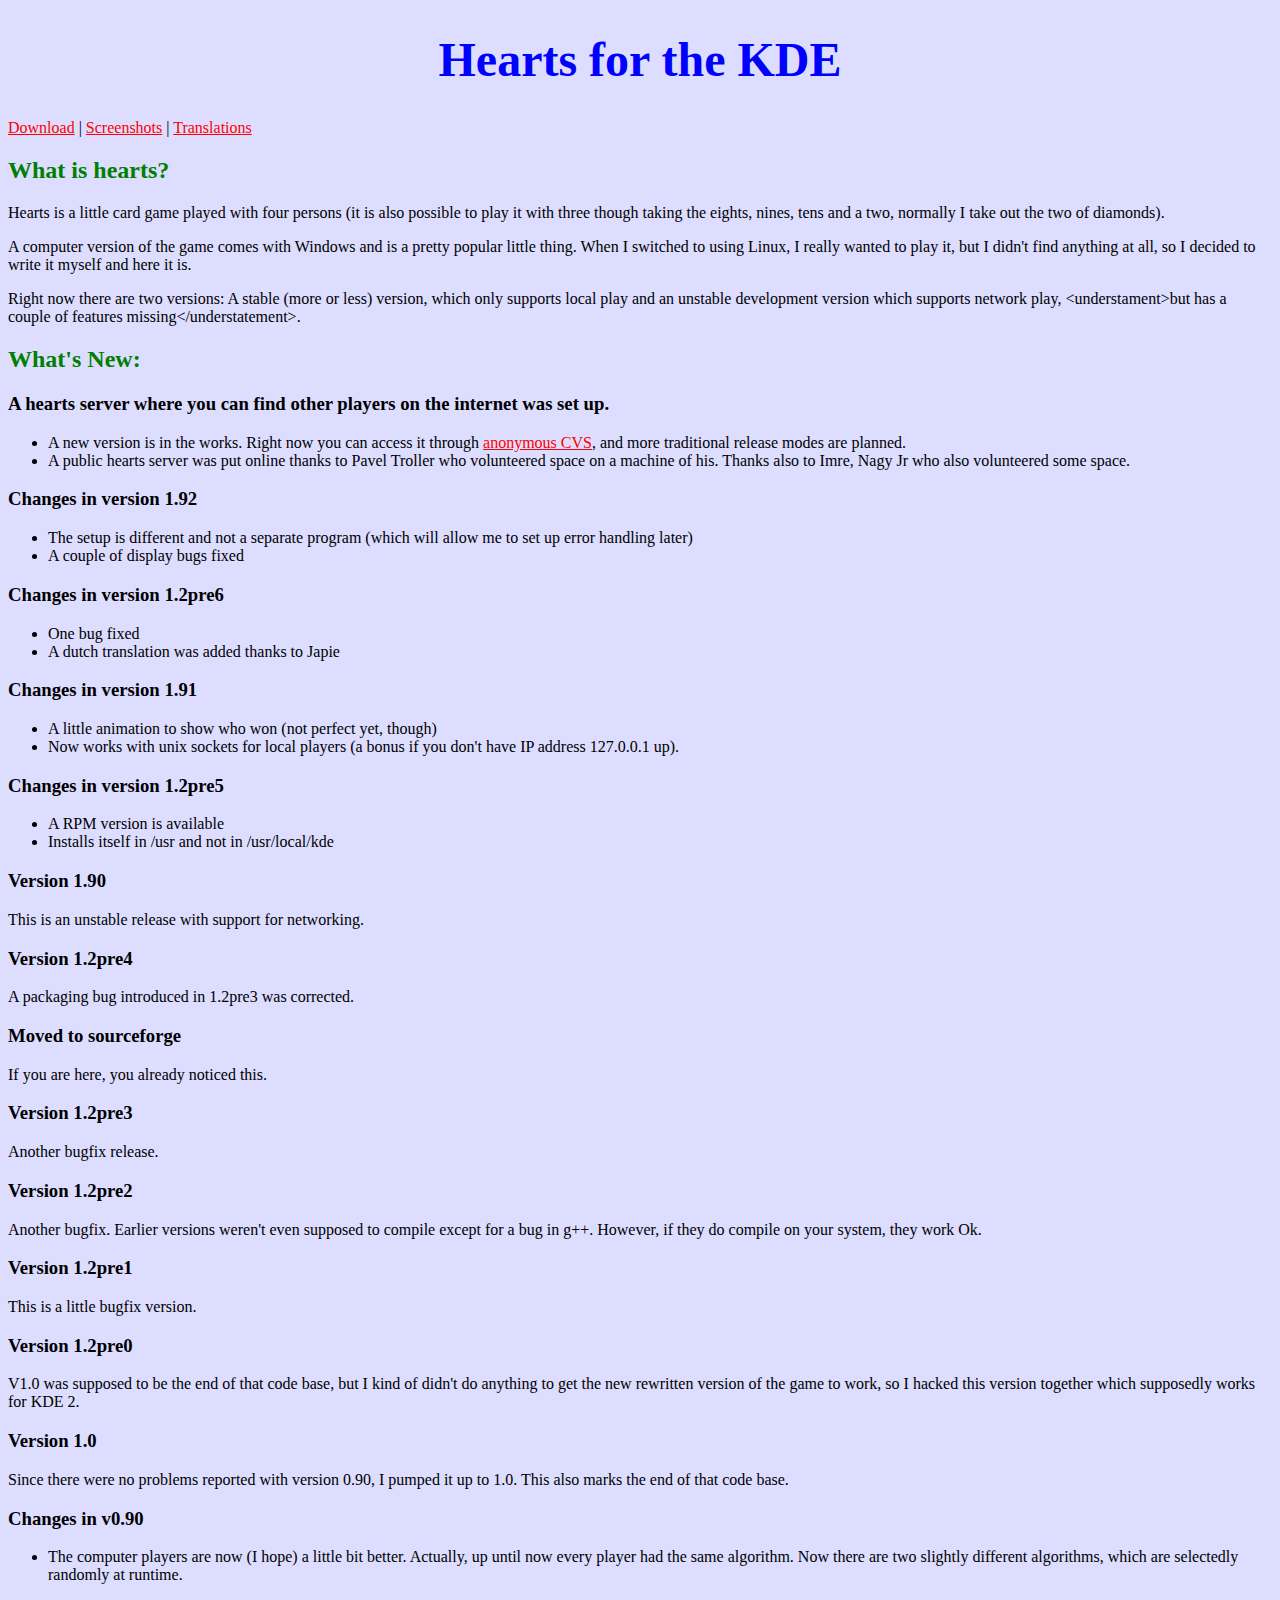
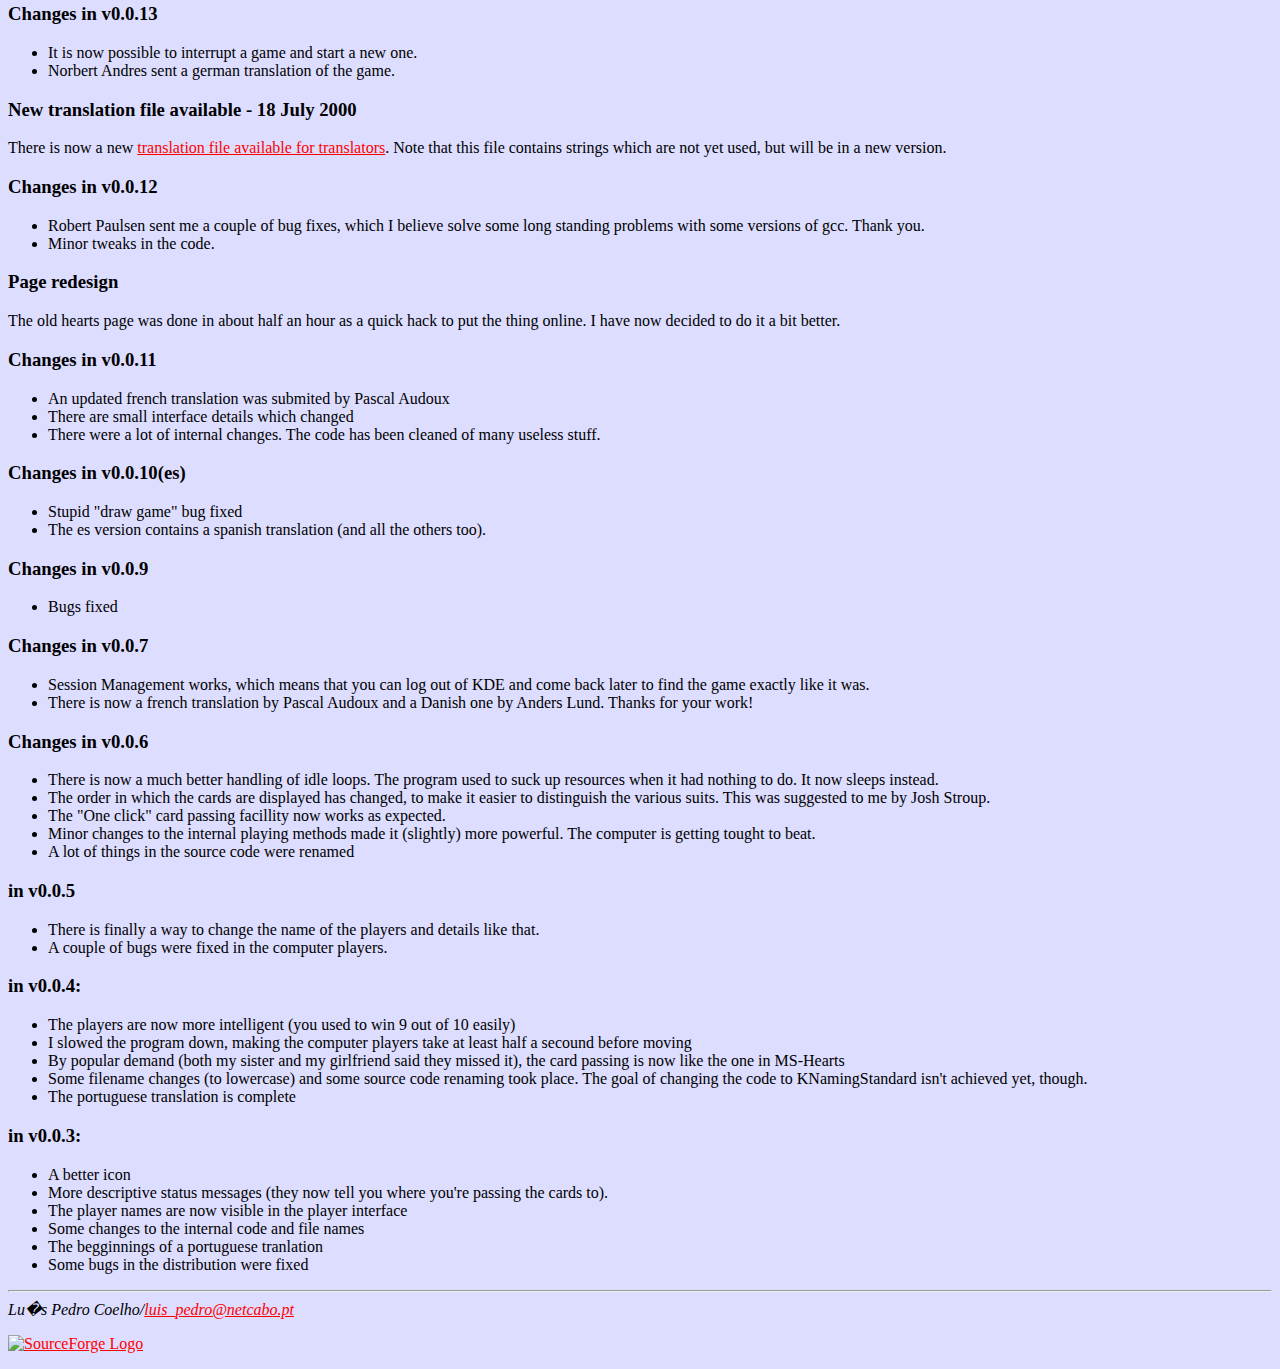
==== hearts.admin/public_html/index.html @ bd328aa1 "Initial revision" ====
<!DOCTYPE HTML PUBLIC "-//W3C//DTD HTML 4.0//EN">

<html>
<head>
<title>Hearts for KDE</title>

<link rev="made" href="mailto:luis_pedro@netcabo.pt">

<META CONTENT="hearts, game, linux game, card game" NAME="keywords">
<META CONTENT="This is a clone of the hearts game that comes with Windows 9x for KDE." NAME="description">



<style type="TEXT/CSS" media="screen">
<!-- 
BODY { 
 
 background: #ddddff; 
 font: sans-serif Arial; 
 color: black; 
} 
 
H1 { 
 
 font-size : 300%; 
 text-align: center; 
 font-family : serif "Times New Roman"; 
 color: blue; 
} 
 
H2 { 
 
 font-size: 150%; 
 font-family: serif "Times New Roman"; 
 color: green; 
} 
 
 
A { 
 
 color: red; 
} 
 
A:visited { 
 
 color: purple; 
}
-->

</style>


</head>


<body>

<div align="center">

<H1>Hearts for the KDE
</H1>
</div>


<p><a href="download.html">Download</a> | <a href="screenshots.html">Screenshots</a> | <a href="translations.html">Translations</a>

<h2>What is hearts?</h2>

<p>Hearts is a little card game played with four persons (it is also possible to play it with three though taking the eights, nines, tens and a two, normally I take out the two of diamonds).
<p>A computer version of the game comes with Windows and is a pretty popular little thing. When I switched to using Linux, I really wanted to play it, but I didn't find anything at all, so I decided to write it myself and here it is.
<p>Right now there are two versions: A stable (more or less) version, which only supports local play and an unstable development version which supports network play, &lt;understament&gt;but has a couple of features missing&lt;/understatement&gt;.

<h2>What's New:</h2>

<h3>A hearts server where you can find other players on the internet was set up.</h3>
<ul>
	<li>A new version is in the works. Right now you can access it through <a href="download.html#CVS">anonymous CVS</a>, and more traditional release modes are planned.
	<li>A public hearts server was put online thanks to Pavel Troller who volunteered space on a machine of his. Thanks also to Imre, Nagy Jr who also volunteered some space.
</ul>

<h3>Changes in version 1.92</h3>
<ul>
	<li>The setup is different and not a separate program (which will allow me to set up error handling later)
	<li>A couple of display bugs fixed
</ul>

<h3>Changes in version 1.2pre6</h3>
<ul>
	<li>One bug fixed
	<li>A dutch translation was added thanks to Japie
</ul>


<h3>Changes in version 1.91</h3>
<ul>
	<li>A little animation to show who won (not perfect yet, though)
	<li>Now works with unix sockets for local players (a bonus if you don't have IP address 127.0.0.1 up).
</ul>

<h3>Changes in version 1.2pre5</h3>
<ul>
	<li>A RPM version is available
	<li>Installs itself in /usr and not in /usr/local/kde
</ul>

<h3>Version 1.90</h3>
<p>This is an unstable release with support for networking.

<h3>Version 1.2pre4</h3>
<p>A packaging bug introduced in 1.2pre3 was corrected.

<h3>Moved to sourceforge</h3>
<p>If you are here, you already noticed this.

<h3>Version 1.2pre3</h3>
<p>Another bugfix release.

<h3>Version 1.2pre2</h3>
<p>Another bugfix. Earlier versions weren't even supposed to compile except for a bug in g++. However, if they do compile on your system, they work Ok.

<h3>Version 1.2pre1</h3>
<p>This is a little bugfix version.

<h3>Version 1.2pre0</h3>
<p>V1.0 was supposed to be the end of that code base, but I kind of didn't do anything to get the new rewritten version of the game to work, so I hacked this version together which supposedly works for KDE 2.

<h3>Version 1.0</h3>
<p>Since there were no problems reported with version 0.90, I pumped it up to 1.0. This also marks the end of that code base.

<h3>Changes in v0.90</h3>
<ul>
	<li>The computer players are now (I hope) a little bit better.
Actually, up until now every player had the same algorithm. Now there are
two slightly different algorithms, which are selectedly randomly at runtime.
</ul>

<h3>Changes in v0.0.13</h3>
<ul>
	<li>It is now possible to interrupt a game and start a new one.
	<li>Norbert Andres sent a german translation of the game.
</ul>

<h3>New translation file available - 18 July 2000</h3>
<p>There is now a new <a href="translations.html">translation file available for translators</a>. Note that this file contains strings which are not yet used, but will be in a new version.

<h3>Changes in v0.0.12</h3>
<ul>
	<li>Robert Paulsen sent me a couple of bug fixes, which I&nbsp;believe solve some long standing problems 
	with some versions of gcc. Thank you.
	<li>Minor tweaks in the code.
</ul>

<h3>Page redesign</h3>
<p>The old hearts page was done in about half an hour as a quick hack to put the thing online. I have now decided to do it a bit
better. 

<h3>Changes in v0.0.11</h3>
<ul>
	<li>An updated french translation was submited by Pascal Audoux
	<li>There are small interface details which changed
	<li>There were a lot of internal changes. The code has been cleaned of many useless stuff.
</ul>


<h3>Changes in v0.0.10(es)</h3>
<ul>
	<li>Stupid "draw  game" bug fixed
	<li>The es version contains a spanish translation (and all the others too).
</ul>

<h3>Changes in v0.0.9</h3>
<ul>
	<li>Bugs fixed
</ul>

<h3>Changes in v0.0.7</h3>
<ul>
	<li>Session Management works, which means that you can log out of KDE and
	come back later to find the game exactly like it was.
	<li>There is now a french translation by Pascal Audoux and a Danish one by
	Anders Lund. Thanks for your work!
</ul>

<h3>Changes in v0.0.6 </h3>
<ul>
	<li>There is now a much better handling of idle loops. The program used to suck up resources when it had nothing to do. It now sleeps instead. 
	<li>The order in which the cards are displayed has changed, to make it easier to distinguish the various suits.
	This was suggested to me by Josh Stroup.
	<li>The "One click" card passing facillity now works as expected. 
	<li>Minor changes to the internal playing methods made it (slightly) more powerful. The computer is getting tought to beat. 
	<li>A lot of things in the source code were renamed
</ul>

<h3>in v0.0.5</h3>
<ul>
	<li>There is finally a way to change the name of the players and details like that.</li>
	<li>A couple of bugs were fixed in the computer players.</li>
</ul>

<h3> in v0.0.4:</h3>
<UL>
	<LI>The players are now more intelligent (you used to win 9 out of 10 easily)</LI>
	<LI>I slowed the program down, making the computer players take at least half a secound before moving</LI>
	<LI>By popular demand (both my sister and my girlfriend said they missed it),
	the card passing is now like the one in MS-Hearts
</LI>
	<LI>Some filename changes (to lowercase) and some source code renaming took
	place. The goal of changing the code to KNamingStandard isn't achieved yet,
	though.
	<LI>The portuguese translation is complete
</ul>

<H3>in v0.0.3:
</H3>
<UL>
	<LI>A better icon</LI>
	<LI>More descriptive status messages (they now tell you where you're passing the cards to).</LI>
	<LI>The player names are now visible in the player interface</LI>
	<LI>Some changes to the internal code and file names</LI>
	<LI>The begginnings of a portuguese tranlation</LI>
	<LI>Some bugs in the distribution were fixed </LI>
</UL>


<HR>

<address>
Lu�s Pedro Coelho/<a href="mailto:luis_pedro@netcabo.pt">luis_pedro@netcabo.pt</a>
</address>


<p><A href="http://sourceforge.net"> <IMG src="http://sourceforge.net/sflogo.php?group_id=26256" width="88" height="31" border="0" alt="SourceForge Logo"></A>

</body></html>
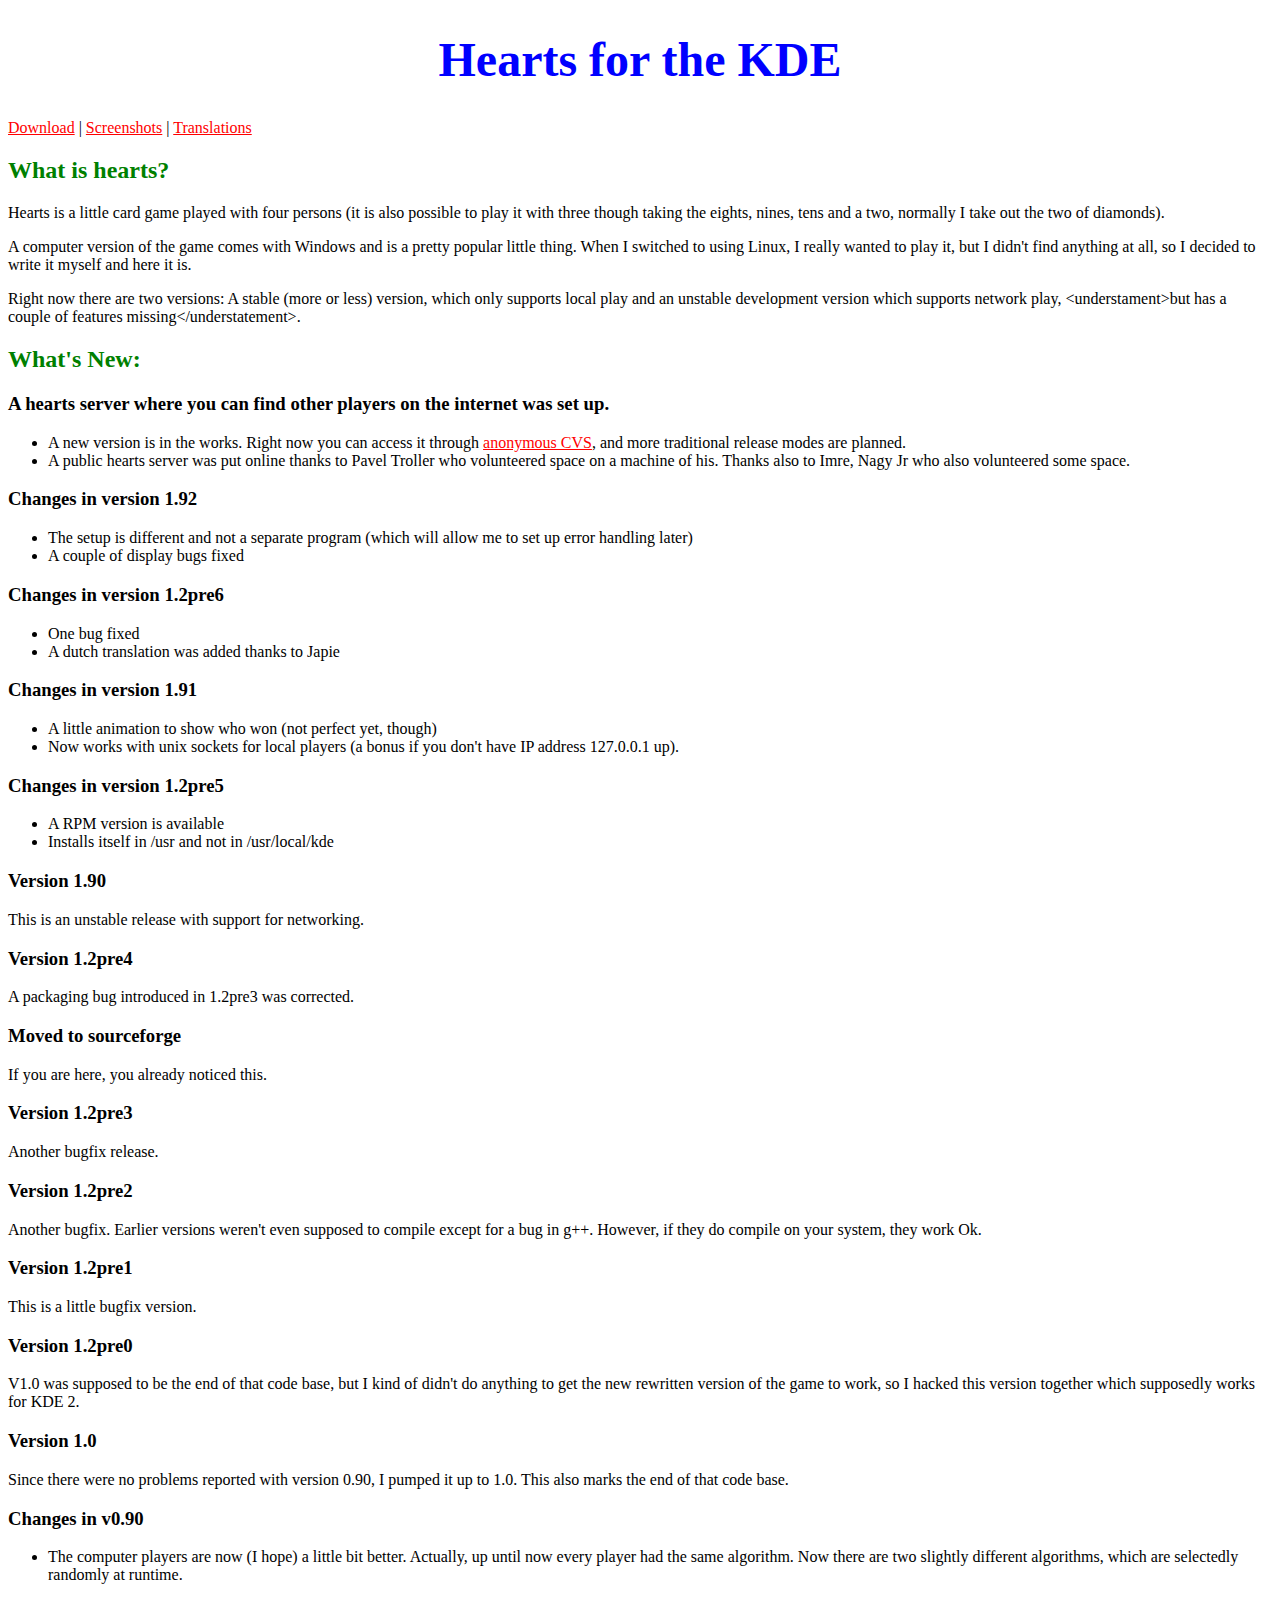
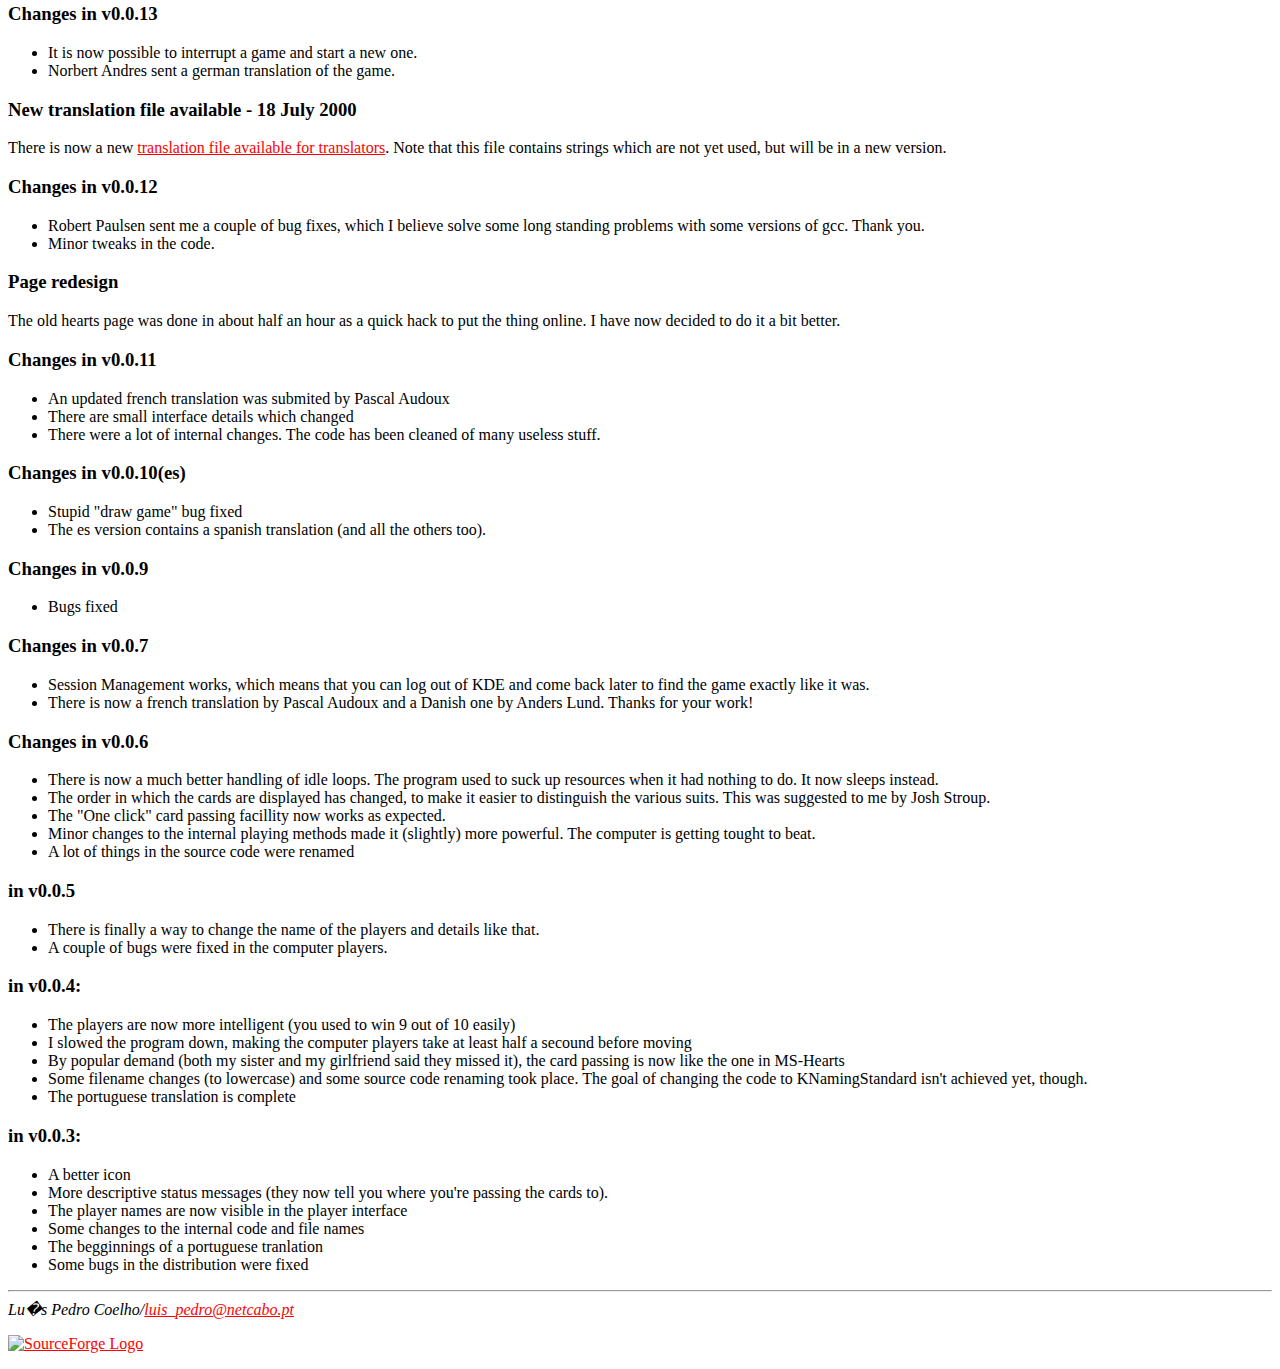
==== commit 8fbbcd0f: "Make the colour white" ====
--- a/hearts.admin/public_html/index.html
+++ b/hearts.admin/public_html/index.html
@@ -15,7 +15,7 @@
 <!-- 
 BODY { 
  
- background: #ddddff; 
+ background: white;
  font: sans-serif Arial; 
  color: black; 
 } 
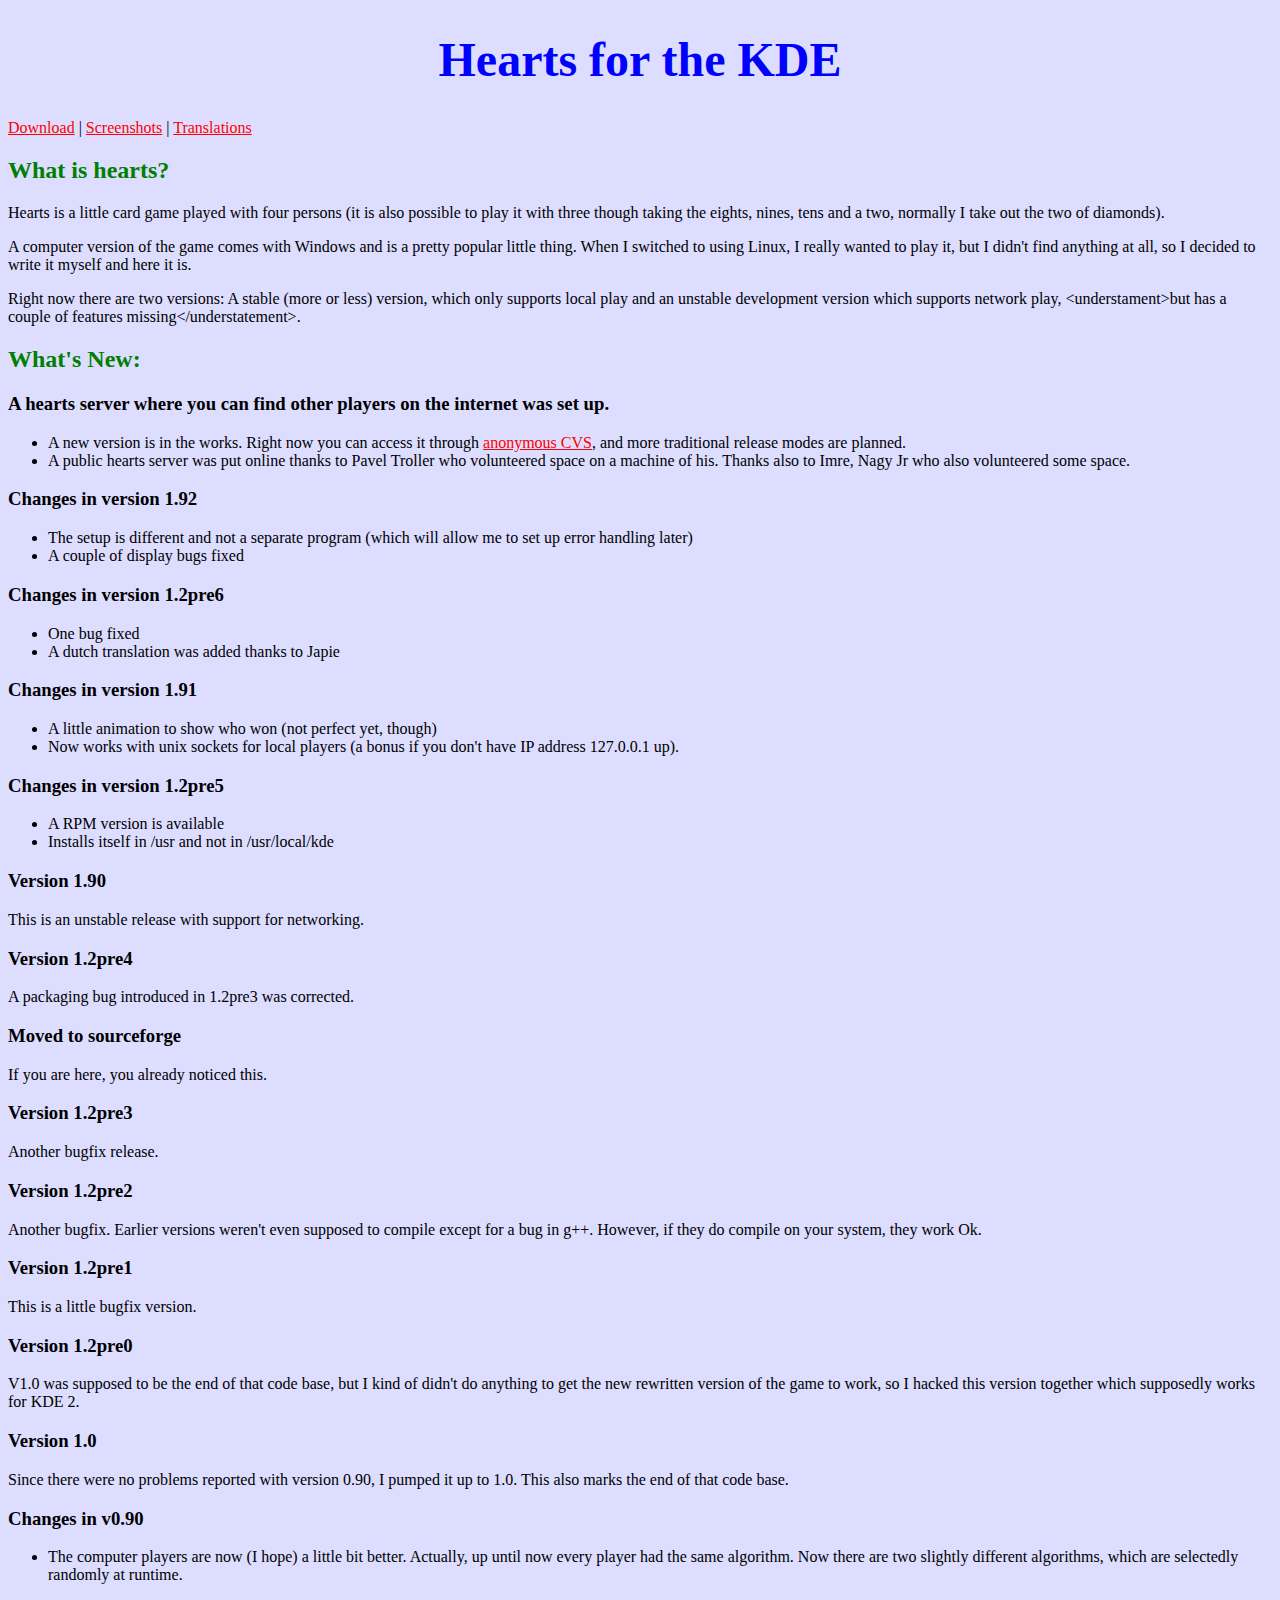
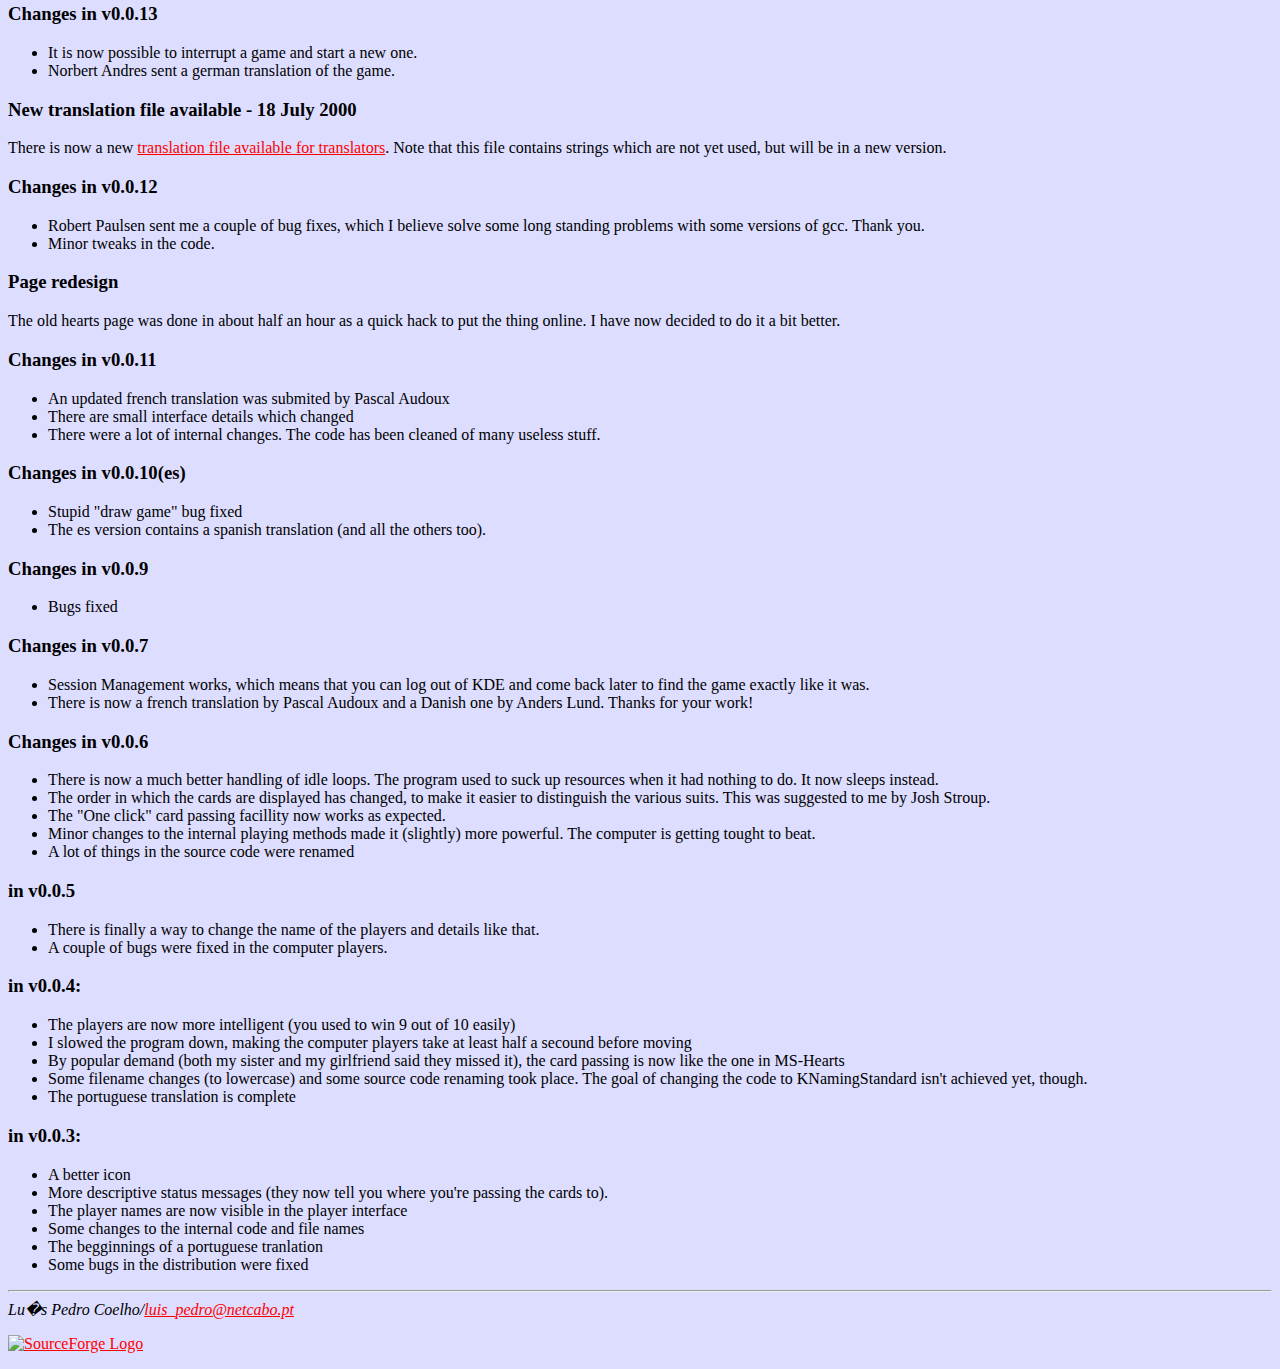
==== commit 39e251cd: "Use external style sheet" ====
--- a/hearts.admin/public_html/index.html
+++ b/hearts.admin/public_html/index.html
@@ -13,40 +13,8 @@
 
 <style type="TEXT/CSS" media="screen">
 <!-- 
-BODY { 
- 
- background: white;
- font: sans-serif Arial; 
- color: black; 
-} 
- 
-H1 { 
- 
- font-size : 300%; 
- text-align: center; 
- font-family : serif "Times New Roman"; 
- color: blue; 
-} 
- 
-H2 { 
- 
- font-size: 150%; 
- font-family: serif "Times New Roman"; 
- color: green; 
-} 
- 
- 
-A { 
- 
- color: red; 
-} 
- 
-A:visited { 
- 
- color: purple; 
-}
+@import "default.css";
 -->
-
 </style>
 
 
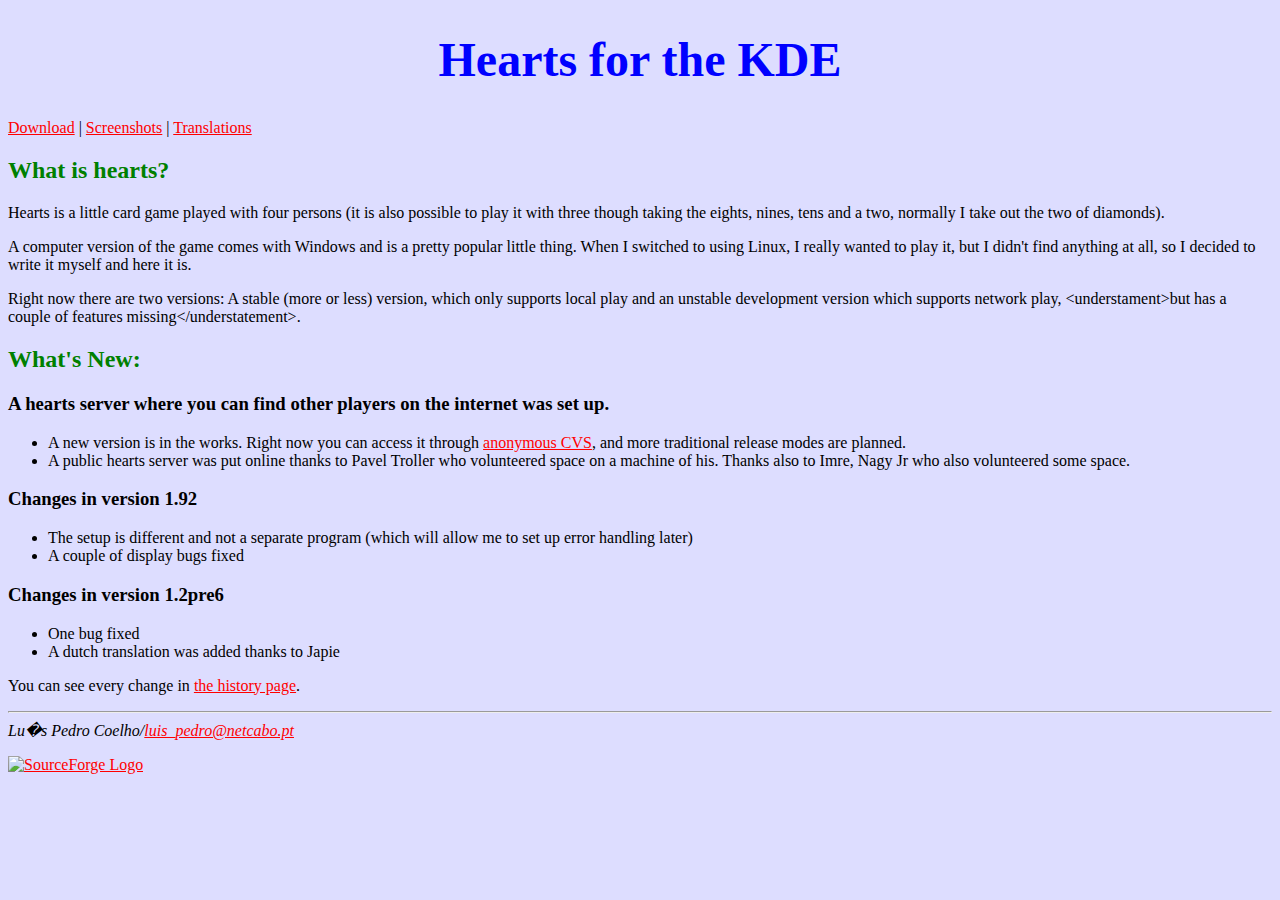
==== commit b9361ad6: "Instead of putting the whole history here, link to a separate file" ====
--- a/hearts.admin/public_html/index.html
+++ b/hearts.admin/public_html/index.html
@@ -58,137 +58,7 @@
 	<li>A dutch translation was added thanks to Japie
 </ul>
 
-
-<h3>Changes in version 1.91</h3>
-<ul>
-	<li>A little animation to show who won (not perfect yet, though)
-	<li>Now works with unix sockets for local players (a bonus if you don't have IP address 127.0.0.1 up).
-</ul>
-
-<h3>Changes in version 1.2pre5</h3>
-<ul>
-	<li>A RPM version is available
-	<li>Installs itself in /usr and not in /usr/local/kde
-</ul>
-
-<h3>Version 1.90</h3>
-<p>This is an unstable release with support for networking.
-
-<h3>Version 1.2pre4</h3>
-<p>A packaging bug introduced in 1.2pre3 was corrected.
-
-<h3>Moved to sourceforge</h3>
-<p>If you are here, you already noticed this.
-
-<h3>Version 1.2pre3</h3>
-<p>Another bugfix release.
-
-<h3>Version 1.2pre2</h3>
-<p>Another bugfix. Earlier versions weren't even supposed to compile except for a bug in g++. However, if they do compile on your system, they work Ok.
-
-<h3>Version 1.2pre1</h3>
-<p>This is a little bugfix version.
-
-<h3>Version 1.2pre0</h3>
-<p>V1.0 was supposed to be the end of that code base, but I kind of didn't do anything to get the new rewritten version of the game to work, so I hacked this version together which supposedly works for KDE 2.
-
-<h3>Version 1.0</h3>
-<p>Since there were no problems reported with version 0.90, I pumped it up to 1.0. This also marks the end of that code base.
-
-<h3>Changes in v0.90</h3>
-<ul>
-	<li>The computer players are now (I hope) a little bit better.
-Actually, up until now every player had the same algorithm. Now there are
-two slightly different algorithms, which are selectedly randomly at runtime.
-</ul>
-
-<h3>Changes in v0.0.13</h3>
-<ul>
-	<li>It is now possible to interrupt a game and start a new one.
-	<li>Norbert Andres sent a german translation of the game.
-</ul>
-
-<h3>New translation file available - 18 July 2000</h3>
-<p>There is now a new <a href="translations.html">translation file available for translators</a>. Note that this file contains strings which are not yet used, but will be in a new version.
-
-<h3>Changes in v0.0.12</h3>
-<ul>
-	<li>Robert Paulsen sent me a couple of bug fixes, which I&nbsp;believe solve some long standing problems 
-	with some versions of gcc. Thank you.
-	<li>Minor tweaks in the code.
-</ul>
-
-<h3>Page redesign</h3>
-<p>The old hearts page was done in about half an hour as a quick hack to put the thing online. I have now decided to do it a bit
-better. 
-
-<h3>Changes in v0.0.11</h3>
-<ul>
-	<li>An updated french translation was submited by Pascal Audoux
-	<li>There are small interface details which changed
-	<li>There were a lot of internal changes. The code has been cleaned of many useless stuff.
-</ul>
-
-
-<h3>Changes in v0.0.10(es)</h3>
-<ul>
-	<li>Stupid "draw  game" bug fixed
-	<li>The es version contains a spanish translation (and all the others too).
-</ul>
-
-<h3>Changes in v0.0.9</h3>
-<ul>
-	<li>Bugs fixed
-</ul>
-
-<h3>Changes in v0.0.7</h3>
-<ul>
-	<li>Session Management works, which means that you can log out of KDE and
-	come back later to find the game exactly like it was.
-	<li>There is now a french translation by Pascal Audoux and a Danish one by
-	Anders Lund. Thanks for your work!
-</ul>
-
-<h3>Changes in v0.0.6 </h3>
-<ul>
-	<li>There is now a much better handling of idle loops. The program used to suck up resources when it had nothing to do. It now sleeps instead. 
-	<li>The order in which the cards are displayed has changed, to make it easier to distinguish the various suits.
-	This was suggested to me by Josh Stroup.
-	<li>The "One click" card passing facillity now works as expected. 
-	<li>Minor changes to the internal playing methods made it (slightly) more powerful. The computer is getting tought to beat. 
-	<li>A lot of things in the source code were renamed
-</ul>
-
-<h3>in v0.0.5</h3>
-<ul>
-	<li>There is finally a way to change the name of the players and details like that.</li>
-	<li>A couple of bugs were fixed in the computer players.</li>
-</ul>
-
-<h3> in v0.0.4:</h3>
-<UL>
-	<LI>The players are now more intelligent (you used to win 9 out of 10 easily)</LI>
-	<LI>I slowed the program down, making the computer players take at least half a secound before moving</LI>
-	<LI>By popular demand (both my sister and my girlfriend said they missed it),
-	the card passing is now like the one in MS-Hearts
-</LI>
-	<LI>Some filename changes (to lowercase) and some source code renaming took
-	place. The goal of changing the code to KNamingStandard isn't achieved yet,
-	though.
-	<LI>The portuguese translation is complete
-</ul>
-
-<H3>in v0.0.3:
-</H3>
-<UL>
-	<LI>A better icon</LI>
-	<LI>More descriptive status messages (they now tell you where you're passing the cards to).</LI>
-	<LI>The player names are now visible in the player interface</LI>
-	<LI>Some changes to the internal code and file names</LI>
-	<LI>The begginnings of a portuguese tranlation</LI>
-	<LI>Some bugs in the distribution were fixed </LI>
-</UL>
-
+<p>You can see every change in <a href="history.html">the history page</a>.
 
 <HR>
 
